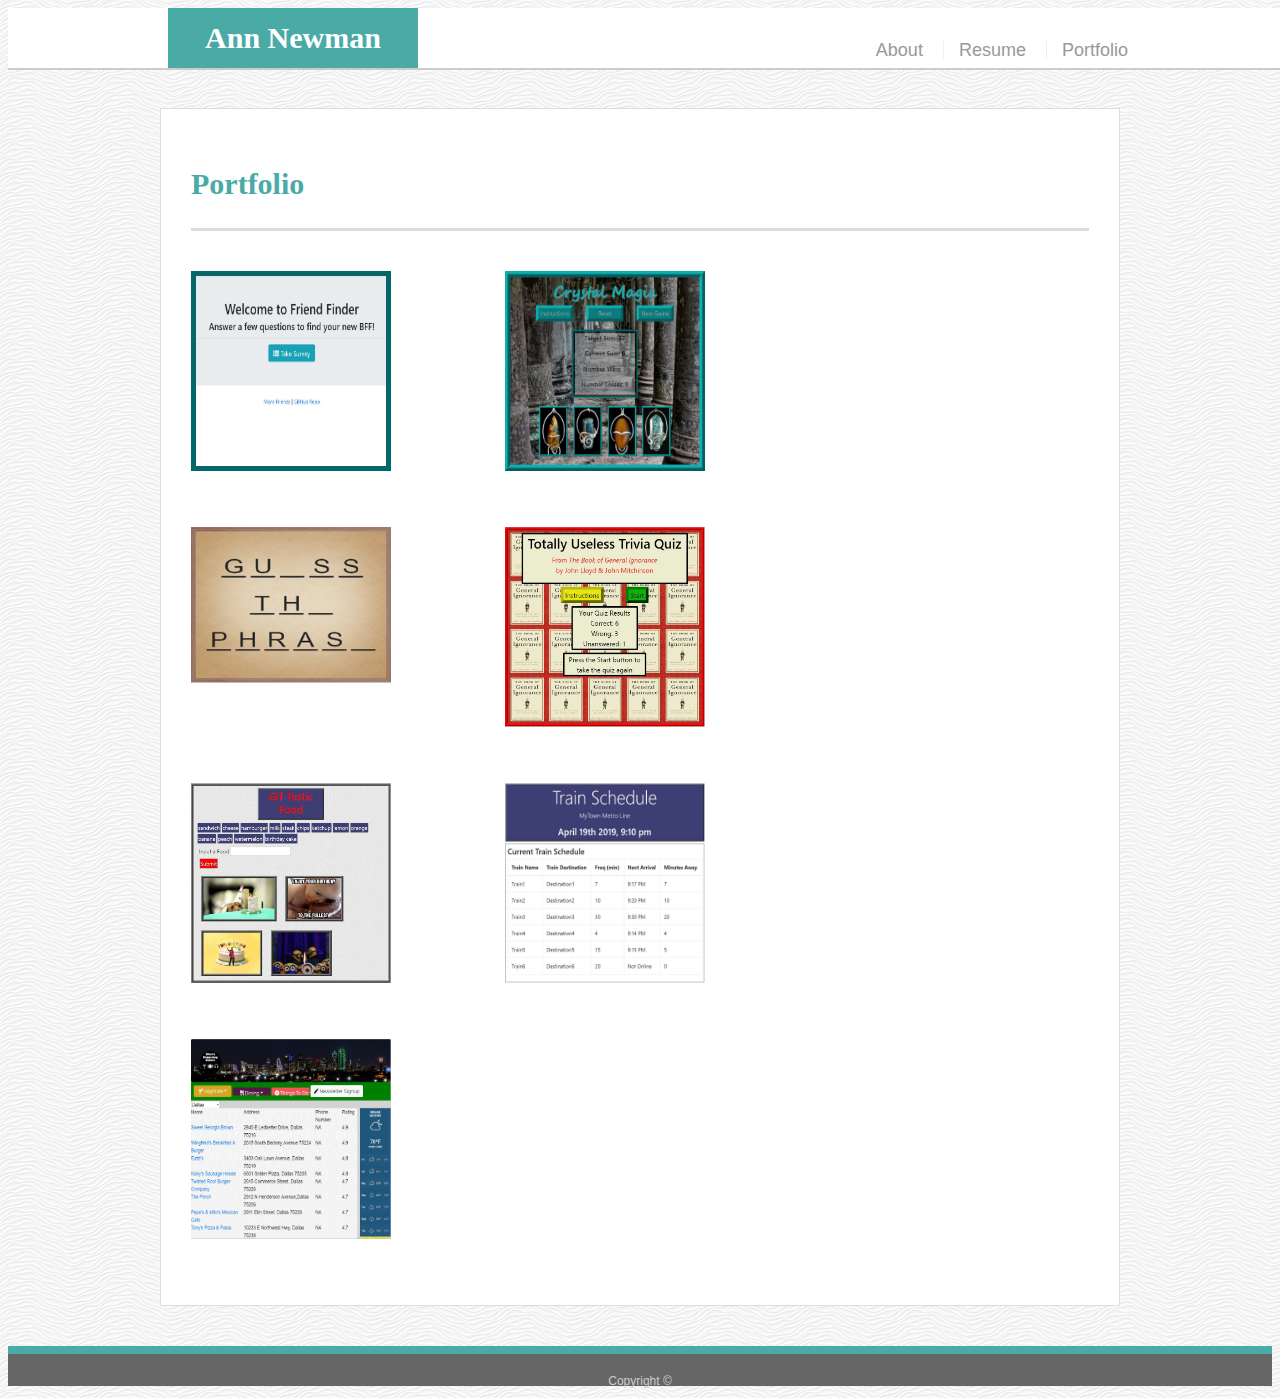
==== portfolio.html @ 590dd1f6 "updated portfolio with the Friend Finder app" ====
<!doctype html>
<html lang="en-us">


<head>
  <meta charset="UTF-8">
  <meta name="viewport" content="width=device-width, initial-scale=1.0">
  <title>Ann's Portfolio</title>
  <link rel="stylesheet" type="text/css" href="assets/css/newstyle.css">
</head>

<body>
<!-- Common for all files - Header and Navigation Bar -->
  <header id="MyMasterHeader">
    <div class="container">
      <a href="index.html" id="MyLogo">Ann Newman</a>
      <nav>
        <a href="index.html">About</a>
        <a href="SMUResume.pdf" target="_blank">Resume</a>
        <a href="portfolio.html">Portfolio</a>
      </nav>
    </div>
  </header>

  <div id="MyMainContainer" class="container">
    <section class="main-section">
        <h1>Portfolio</h1>

        <div class="work">   
          <a href="https://shrouded-beyond-64964.herokuapp.com/" target="_blank">
              <img src="assets/images/FriendFinder.JPG" alt="Friend Finder" style="border: solid 5px #04686b;">
          </a>
        </div>


        <div class="work">   
            <a href="https://anewman88.github.io/unit-4-game/index.html" target="_blank">
                <img src="assets/images/CrystalMagic.JPG" alt="Crystal Magic Game">
            </a>
        </div>

        <div class="work">
            <a href="https://anewman88.github.io/Word-Guess-Game/index.html" target="_blank">
                <img src="assets/images/game.png" alt="Phrase Guessing Game">          
            </a>
        </div>

      <div class="work">
            <a href="https://anewman88.github.io/TriviaGame/index.html" target="_blank">
                <img src="assets/images/TriviaQuiz.jpg" alt="Trivia Quiz">
            </a>
      </div>
    
      <div class="work">
            <a href="https://anewman88.github.io/GifTastic/index.html" target="_blank">
                <img src="assets/images/GifTastic.jpg" alt="Gif-Tastic Foods">        
            </a>
      </div>

      <div class="work">
          <a href="https://anewman88.github.io/TrainSchedule/index.html" target="_blank">
             <img src="assets/images/TrainSchedule.JPG" alt="Train Schedule">
          </a>
        </div>

        <div class="work">
            <a href="https://anewman88.github.io/FinalProject1/index.html" target="_blank">
               <img src="assets/images/whapp2.JPG" alt="What's Happening!">
            </a>
          </div>
    
    </section>

  </div>

  <footer>
    <div class="container">
      Copyright &copy;
    </div>
  </footer>
</body>

</html>
---- assets/css/newstyle.css ----
body {
  font-family: Arial, "Helvetica Neue", Helvetica, sans-serif;
  font-size: 18px;
  line-height: 34px;
  color: #777777;
  background: url("../images/WhiteWaves.png");
}

* {
  box-sizing: border-box;
} 

/* general */

.container {
  width: 100%;
  max-width: 960px;
  margin: 0 auto;
  clear: both;
}

h1,
h2,
h3,
p {
  margin-bottom: 20px;
}

p:last-child {
  margin-bottom: 0;
}

h1,
h2,
h3 {
  font-family: Georgia, Times, "Times New Roman", serif;
  font-weight: 700;
  color: #4aaaa5;
}

h1 {
  padding-bottom: 20px;
  font-size: 30px;
  line-height: 49px;
  border-bottom: 3px solid #dddddd;
}

h2,
h3 {
  font-size: 22px;
}

/* header */

#MyMasterHeader {
  position: fixed;
  z-index: 99;
  width: 100%;
  margin: 0 0 30px;
  overflow: auto;
  color: #ffffff;
  background: #ffffff;
  border-bottom: 2px solid #cccccc;
}

#MyLogo {
  float: left;
  width: 250px;
  height: 60px;
  font-family: Georgia, Times, "Times New Roman", serif;
  font-size: 30px;
  font-weight: 700;
  line-height: 60px;
  color: #ffffff;
  text-align: center;
  text-decoration: none;
  background: #4aaaa5;
}

nav {
  float: right;
  margin-top: 25px;
}

nav a {
  display: inline-block;
  padding-left: 15px;
  margin-left: 15px;
  line-height: 18px;
  color: #999;
  text-decoration: none;
  border-left: 1px solid #efefef;
}

nav a:first-child {
  border-left: 0 none;
}

/* footer */

footer {
  padding: 10px 0;
  clear: both;
  font-size: 12px;
  color: #ffffff;
  color: #cccccc;
  text-align: center;
  background: #666666;
  border-top: 8px solid #4aaaa5;
  height: 40px;
}

h3, h2 {
  padding-bottom: 20px;
  margin-bottom: 15px;
  line-height: 22px;
  border-bottom: 2px solid #eeeeee;
}

/* main */

#MyMainContainer {
  padding-top: 100px;
  /*min-height: calc(100vh - 70px);*/
}

.main-section {
  float: left;
  width: 100%;
  max-width: 960px;
  padding: 30px;
  margin: 0 0 40px;
  background: #ffffff;
  border: 1px solid #dddddd;
}


.work {
  position: relative;
  float: left;
  width: 274px;
  margin: 20px 0 25px;
  overflow: auto;
}

.work:nth-child(even) {
  margin-right: 40px;
}

.work img {
  height: 200px;
  width: 200px;
/*  width: 100%; */
  border: 0 none;
}

.work h3 {
  position: relative;
  bottom: 20px;
  width: 100%;
  padding: 15px;
  margin-bottom: 0;
  font-weight: 300;
  line-height: 30px;
  color: #ffffff;
  text-align: center;
  background: #4aaaa5;
  border-bottom: 0;
}

.auth-image {
  float: left;
  width: 200px;
  height: auto;
  margin-top: 10px;
  margin-right: 25px;
}

/* contact page */

#contact-form ul {
  margin-bottom: 20px;
  list-style-type: none;
}

#contact-form li {
  margin-bottom: 10px;
}

label,
input[type=text],
input[type=email],
textarea {
  display: block;
  width: 100%;
}

input[type=text],
input[type=email],
textarea {
  height: 35px;
  padding: 0 10px;
  font-size: 14px;
  border: 1px solid #dddddd;
}

textarea {
  height: 200px;
}

input[type=submit] {
  padding: 10px 30px;
  font-size: 18px;
  color: #ffffff;
  cursor: pointer;
  background: #4aaaa5;
  border: 0 none;
}

/* Media query */
/* Styles for full screen */
@media screen and (max-width: 980px) {
    body {
    font-size: 18px;
    line-height: 34px;
/*    background: #33ffff; */
  } 

  .container {
    width: 100%;
    max-width: 960px;
    margin: 0 auto;
    clear: both;
  }
  .main-section {
    float: left;
    width: 768px;
    max-width: 960px;
    padding: 30px;
    margin: 0 0 40px;
    background: #ffffff;
    border: 1px solid #dddddd;
  }
  #MyMasterHeader {
    padding-right: 20px;
  }

}

/* Styles for medium sized screens (tablets, etc) */
@media screen and (max-width: 768px) {
  body {
    font-size: 14px; /* make font med sized */
    line-height: 26px;
/*    background: #ffcc00; */
  }
  
  .container {
    width: 100%;
    max-width: 768px;
    margin: 0 auto;
    clear: both;
  }
  .main-section {
    float: left;
    width: 700px;
    max-width: 768px;
    padding: 30px;
    margin: 0 0 40px;
    background: #ffffff;
    border: 1px solid #dddddd;
  }
  #MyMasterHeader {
    width: 100%;
    padding-right: 20px;
    margin-right: 40px;
  }
}

/* Styles for small screens (mobile devices ) */
@media screen and (max-width: 640px) {
  body {
    font-size: 12px;  /* make font small size */
    line-height: 20px;
/*    background: #ff3333; */
  }

  .container {
    width: 100%;
    max-width: 640px;
    margin: 0 auto;
    clear: both;
  }
  .main-section {
    float: left;
    width: 400px;
    max-width: 640px;
    padding: 20px;
    margin: 0 0 20px;
    background: #ffffff;
    border: 1px solid #dddddd;
  }
  
  #MyMainContainer {
    margin-top: 0px;
    padding-top: 20px;
  }
  #MyMasterHeader {
    float: left;
    position: static;  /* make header static */
    width: 100%;
    padding-right: 20px;
    margin-bottom: 0px;
  }
}
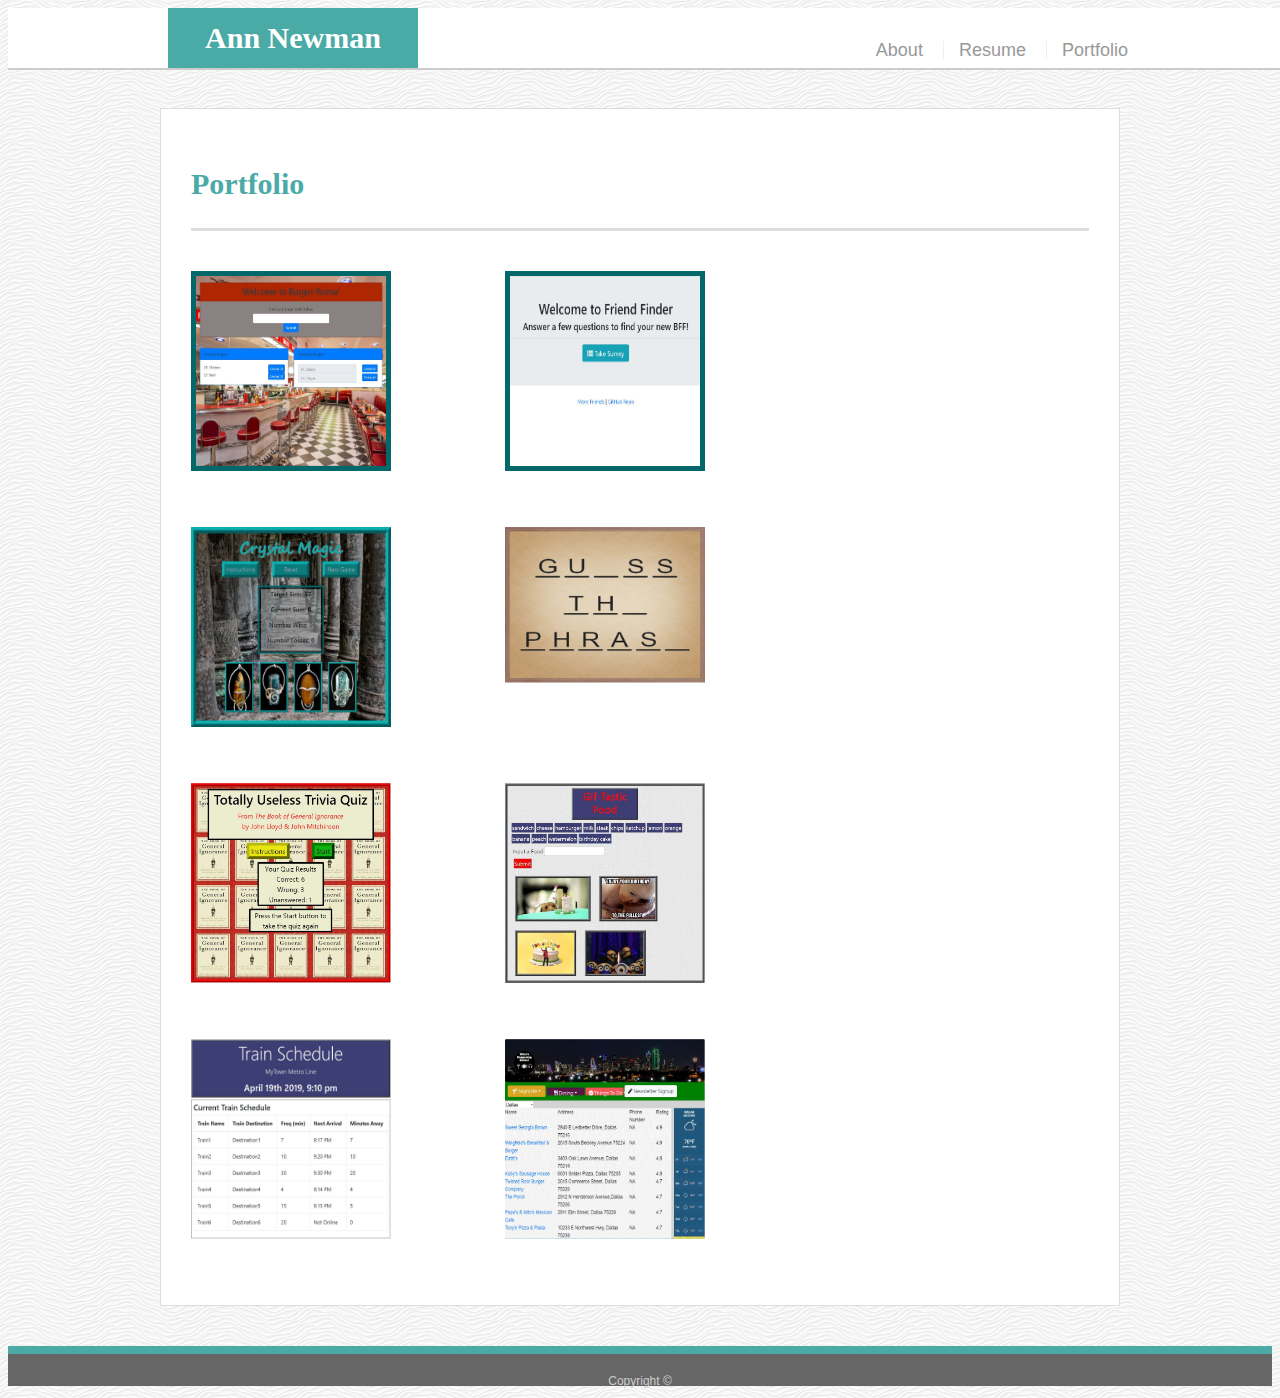
==== commit 3321788f: "added Homework Assignment 12 BurgerRoma" ====
--- a/portfolio.html
+++ b/portfolio.html
@@ -25,6 +25,12 @@
   <div id="MyMainContainer" class="container">
     <section class="main-section">
         <h1>Portfolio</h1>
+
+        <div class="work">   
+          <a href="https://dry-depths-46314.herokuapp.com/" target="_blank">
+              <img src="assets/images/BurgerRoma2.JPG" alt="Friend Finder" style="border: solid 5px #04686b;">
+          </a>
+        </div>
 
         <div class="work">   
           <a href="https://shrouded-beyond-64964.herokuapp.com/" target="_blank">
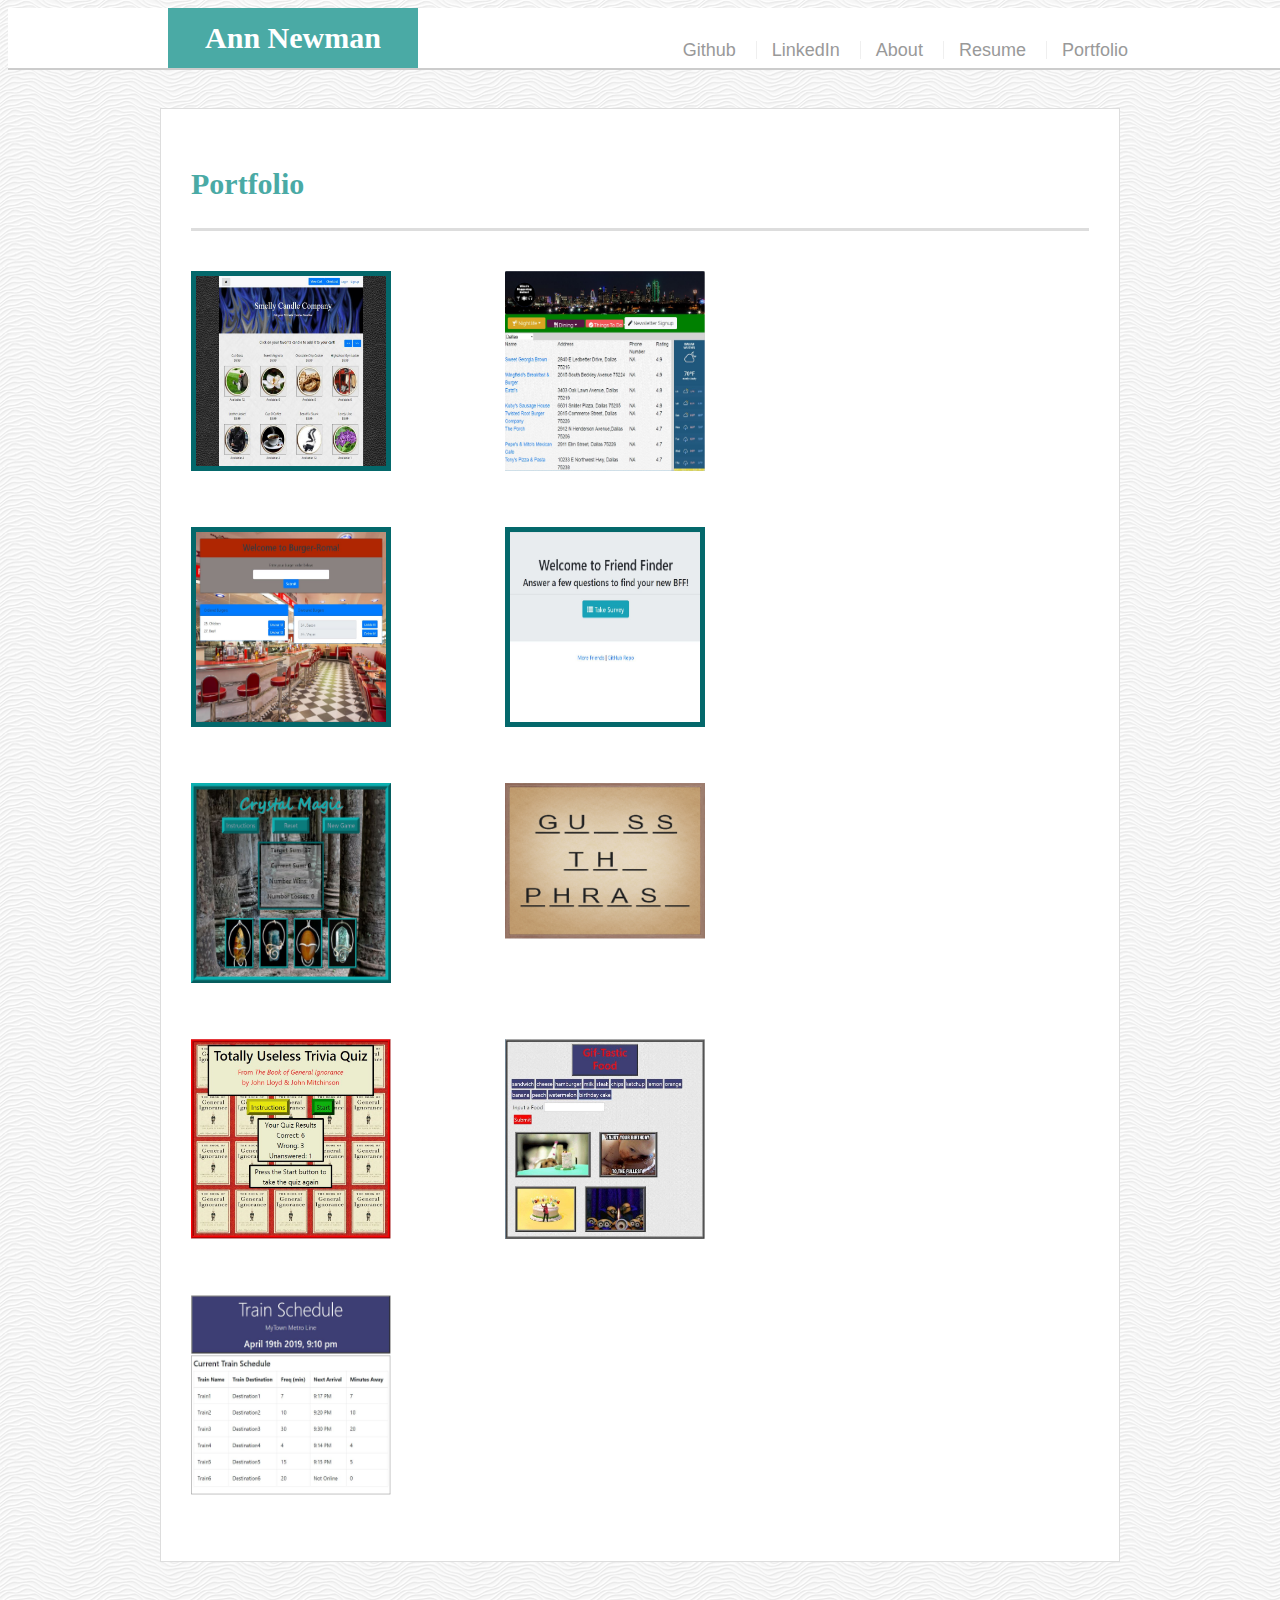
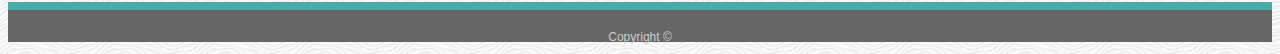
==== commit 23873762: "updated for homework assignment after Project 2" ====
--- a/portfolio.html
+++ b/portfolio.html
@@ -15,6 +15,8 @@
     <div class="container">
       <a href="index.html" id="MyLogo">Ann Newman</a>
       <nav>
+        <a href="https://github.com/anewman88">Github</a>
+        <a href="https://www.linkedin.com/in/anewman1822">LinkedIn</a>
         <a href="index.html">About</a>
         <a href="SMUResume.pdf" target="_blank">Resume</a>
         <a href="portfolio.html">Portfolio</a>
@@ -26,7 +28,19 @@
     <section class="main-section">
         <h1>Portfolio</h1>
 
-        <div class="work">   
+        <div class="work" id="SmellyCandles">   
+          <a href="https://frozen-bayou-45394.herokuapp.com/" target="_blank">
+              <img src="assets/images/SmellyCandles.JPG" alt="Friend Finder" style="border: solid 5px #04686b;">
+          </a>
+        </div>
+
+        <div class="work">
+          <a href="https://anewman88.github.io/FinalProject1/index.html" target="_blank">
+             <img src="assets/images/whapp2.JPG" alt="What's Happening!">
+          </a>
+        </div>
+  
+        <div class="work" id="BurgerRoma">   
           <a href="https://dry-depths-46314.herokuapp.com/" target="_blank">
               <img src="assets/images/BurgerRoma2.JPG" alt="Friend Finder" style="border: solid 5px #04686b;">
           </a>
@@ -37,7 +51,6 @@
               <img src="assets/images/FriendFinder.JPG" alt="Friend Finder" style="border: solid 5px #04686b;">
           </a>
         </div>
-
 
         <div class="work">   
             <a href="https://anewman88.github.io/unit-4-game/index.html" target="_blank">
@@ -69,12 +82,6 @@
           </a>
         </div>
 
-        <div class="work">
-            <a href="https://anewman88.github.io/FinalProject1/index.html" target="_blank">
-               <img src="assets/images/whapp2.JPG" alt="What's Happening!">
-            </a>
-          </div>
-    
     </section>
 
   </div>
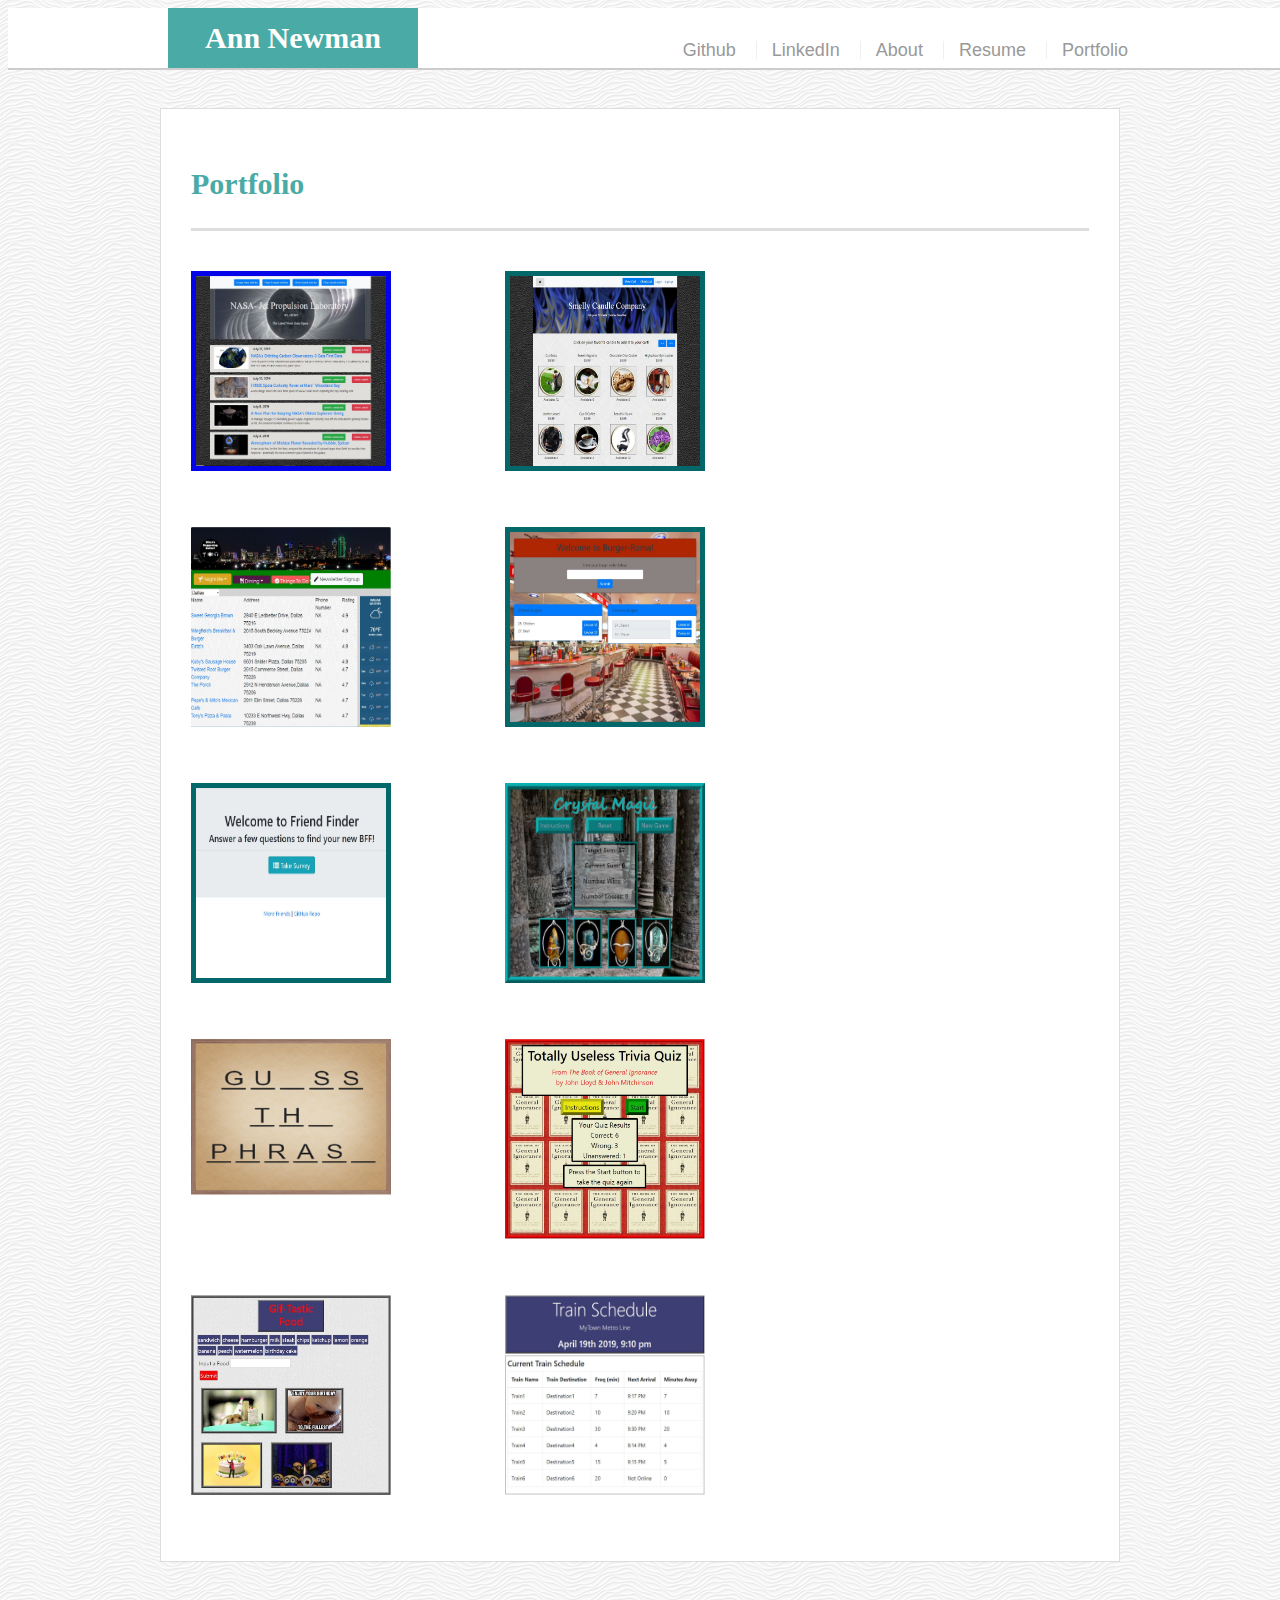
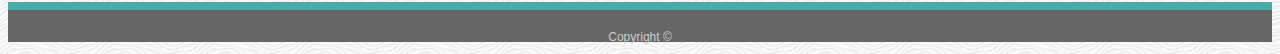
==== commit 0d7463f8: "updated portfolio with News Scraper project" ====
--- a/portfolio.html
+++ b/portfolio.html
@@ -27,6 +27,12 @@
   <div id="MyMainContainer" class="container">
     <section class="main-section">
         <h1>Portfolio</h1>
+
+        <div class="work" id="NewsScraper">   
+          <a href="https://warm-earth-75204.herokuapp.com/" target="_blank">
+              <img src="assets/images/NewsScraper.JPG" alt="News Scraper" style="border: solid 5px #0404e9;">
+          </a>
+        </div>
 
         <div class="work" id="SmellyCandles">   
           <a href="https://frozen-bayou-45394.herokuapp.com/" target="_blank">
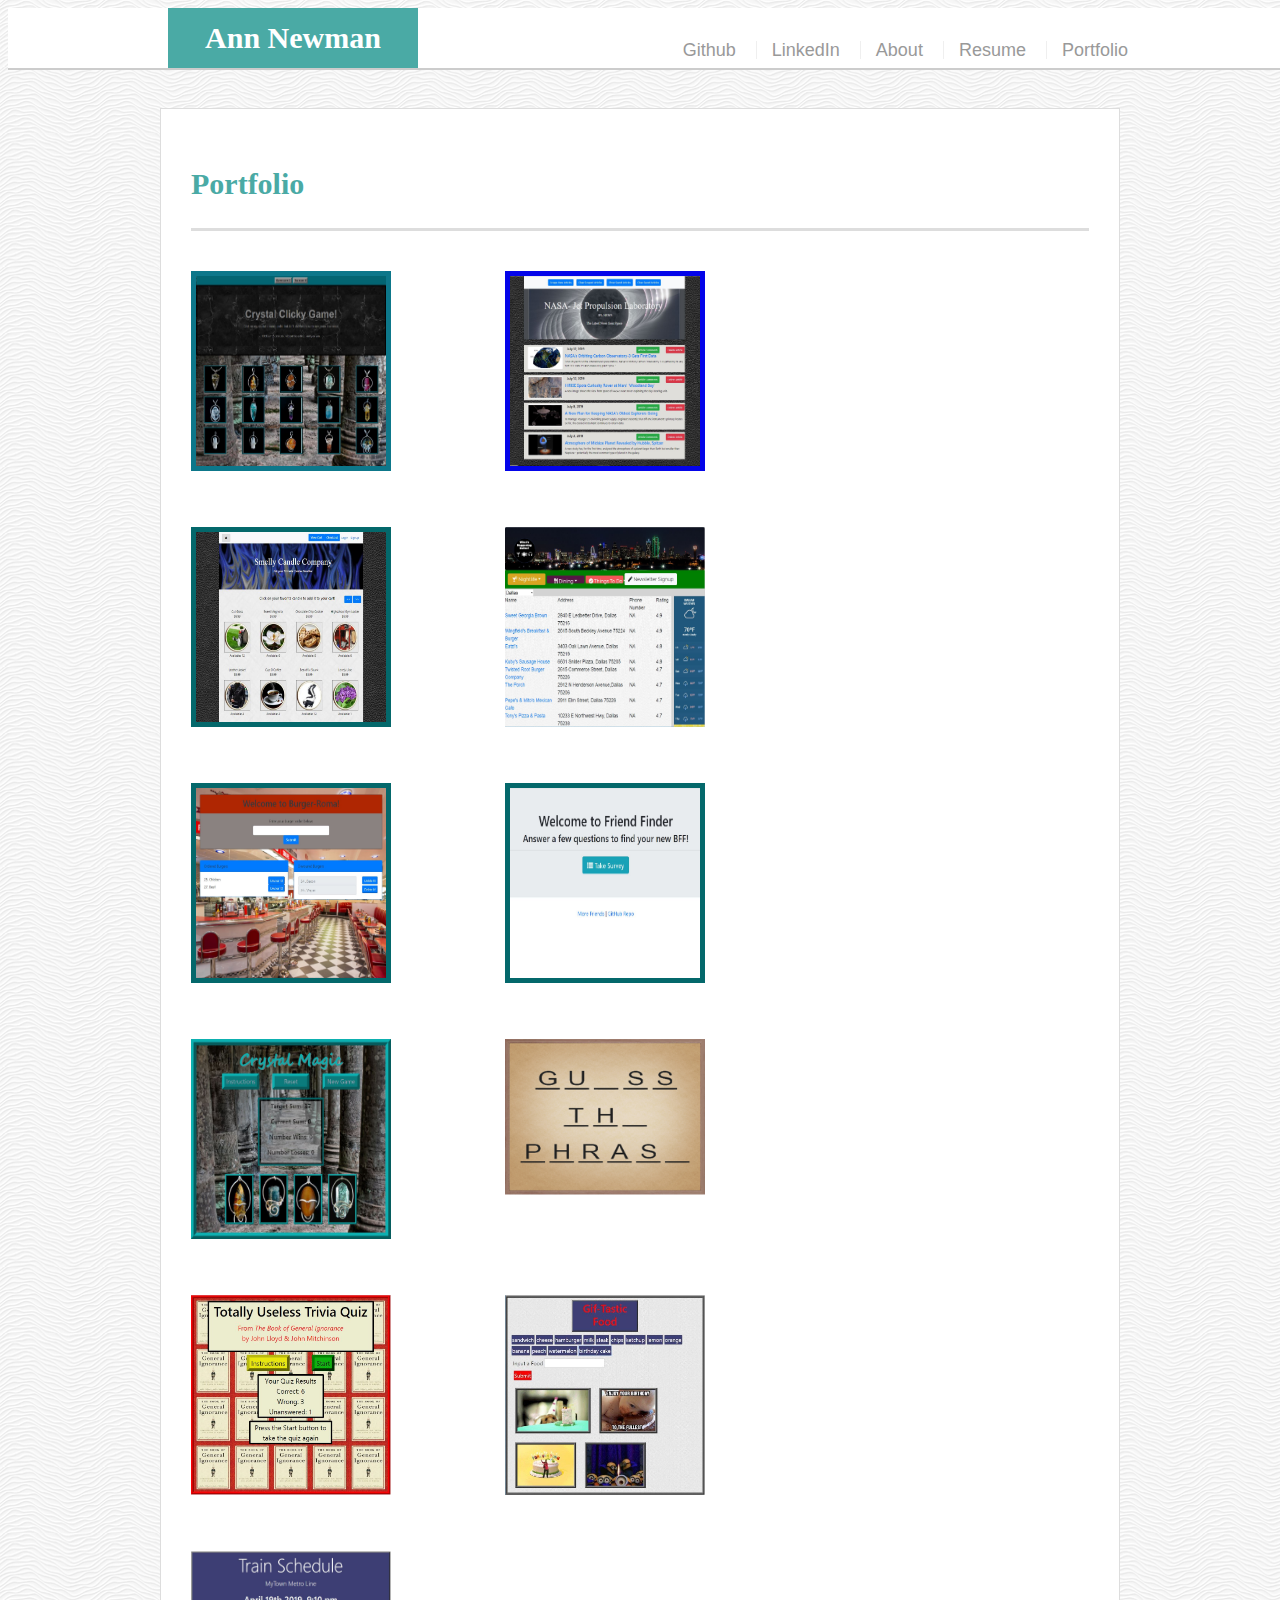
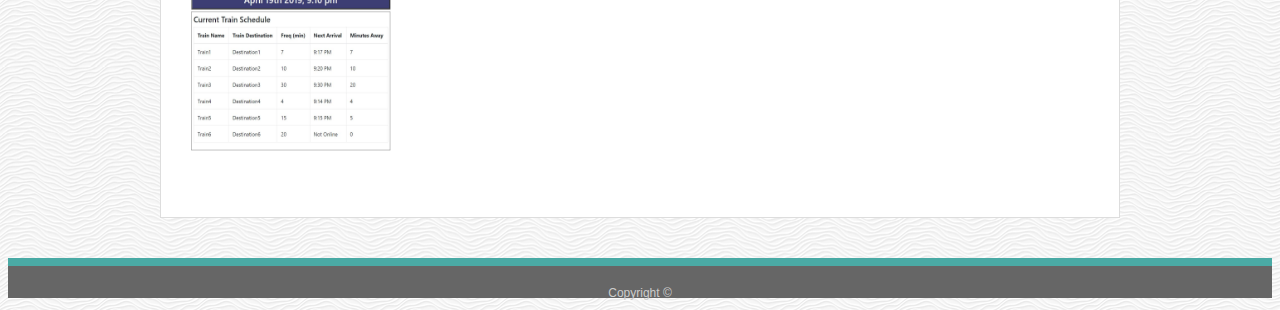
==== commit 3ca6e39d: "added HW 15 to portfolio" ====
--- a/portfolio.html
+++ b/portfolio.html
@@ -27,6 +27,12 @@
   <div id="MyMainContainer" class="container">
     <section class="main-section">
         <h1>Portfolio</h1>
+
+        <div class="work" id="Crystal-clicky">   
+          <a href="https://anewman88.github.io/react-clicky/" target="_blank">
+              <img src="assets/images/CrystalClick.JPG" alt="Crystal Clicky" style="border: solid 5px #0d778a;">
+          </a>
+        </div>
 
         <div class="work" id="NewsScraper">   
           <a href="https://warm-earth-75204.herokuapp.com/" target="_blank">
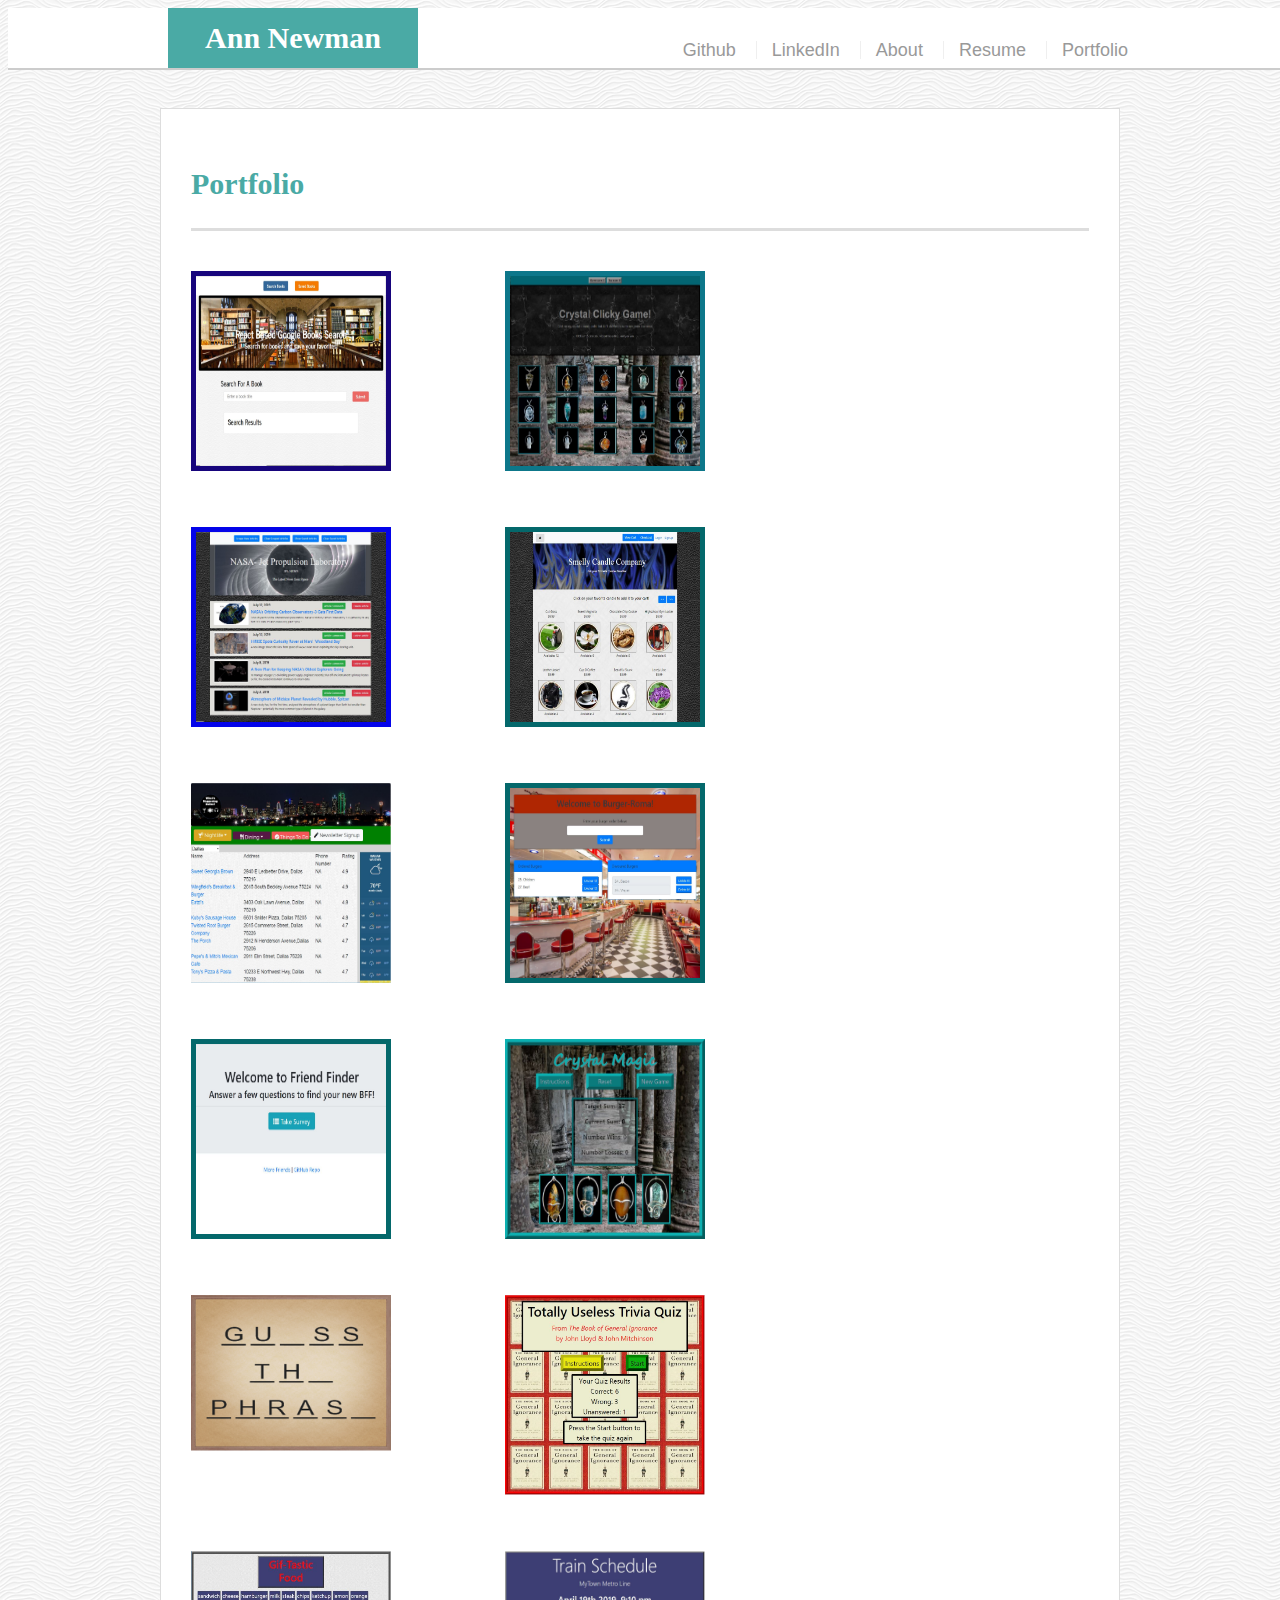
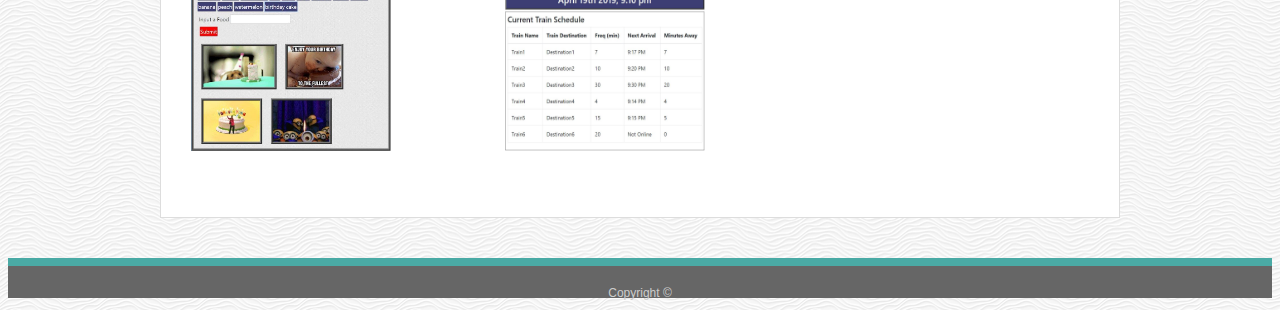
==== commit 020f20cb: "added Google Books Search App to Portfolio" ====
--- a/portfolio.html
+++ b/portfolio.html
@@ -27,6 +27,12 @@
   <div id="MyMainContainer" class="container">
     <section class="main-section">
         <h1>Portfolio</h1>
+
+        <div class="work" id="GoogleBooks">   
+          <a href="https://enigmatic-headland-97665.herokuapp.com/" target="_blank">
+              <img src="assets/images/GoogleBooks.JPG" alt="Google Books" style="border: solid 5px #17057c;">
+          </a>
+        </div>
 
         <div class="work" id="Crystal-clicky">   
           <a href="https://anewman88.github.io/react-clicky/" target="_blank">
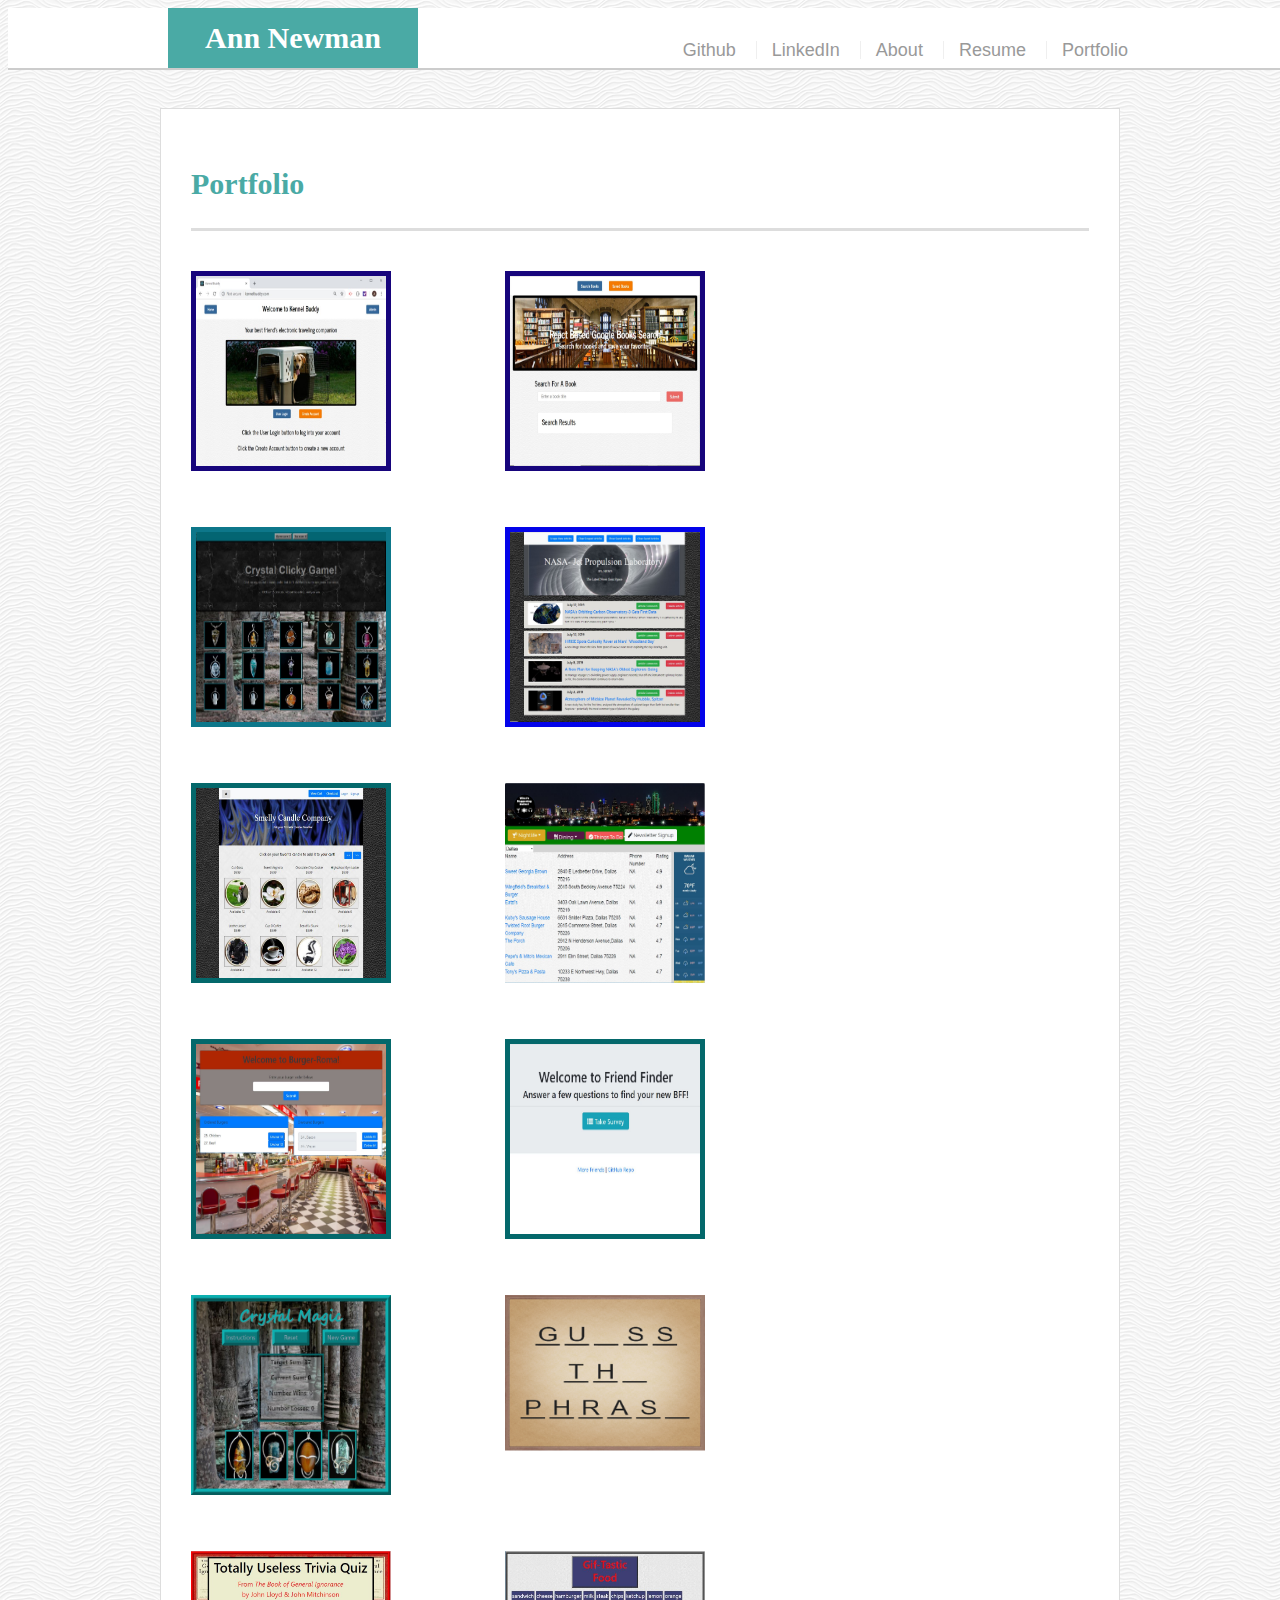
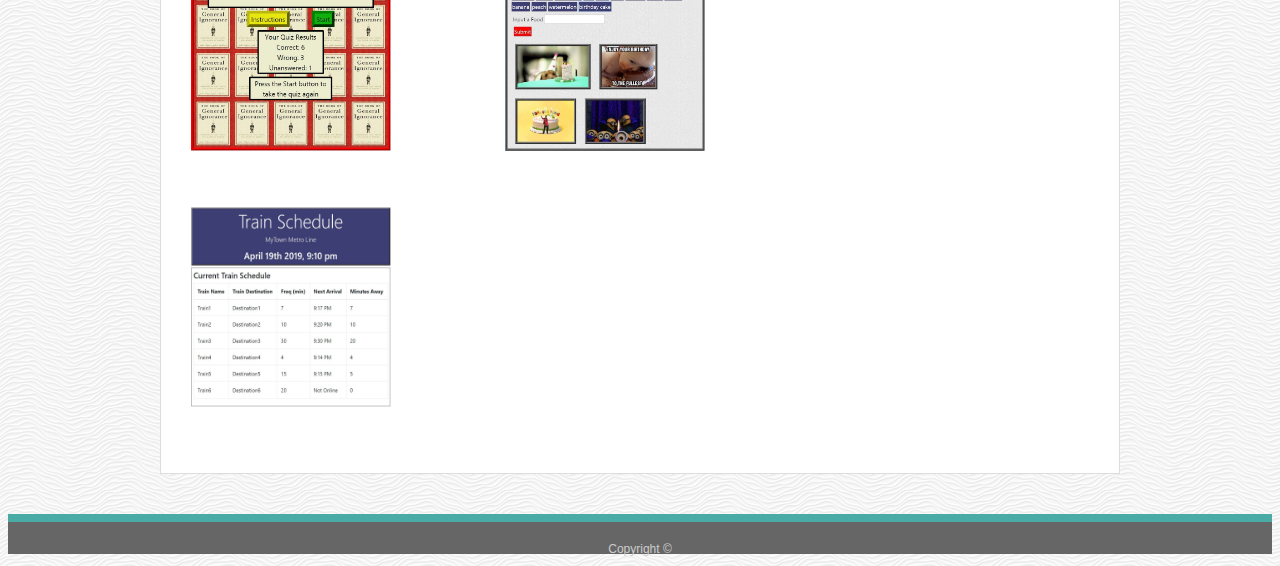
==== commit b9c81105: "added project 3 links" ====
--- a/portfolio.html
+++ b/portfolio.html
@@ -27,6 +27,12 @@
   <div id="MyMainContainer" class="container">
     <section class="main-section">
         <h1>Portfolio</h1>
+
+        <div class="work" id="KennelBuddy">   
+          <a href="https://immense-forest-39131.herokuapp.com/" target="_blank">
+              <img src="assets/images/kennelbuddy.jpg" alt="Kennel Buddy" style="border: solid 5px #17057c;">
+          </a>
+        </div>
 
         <div class="work" id="GoogleBooks">   
           <a href="https://enigmatic-headland-97665.herokuapp.com/" target="_blank">
